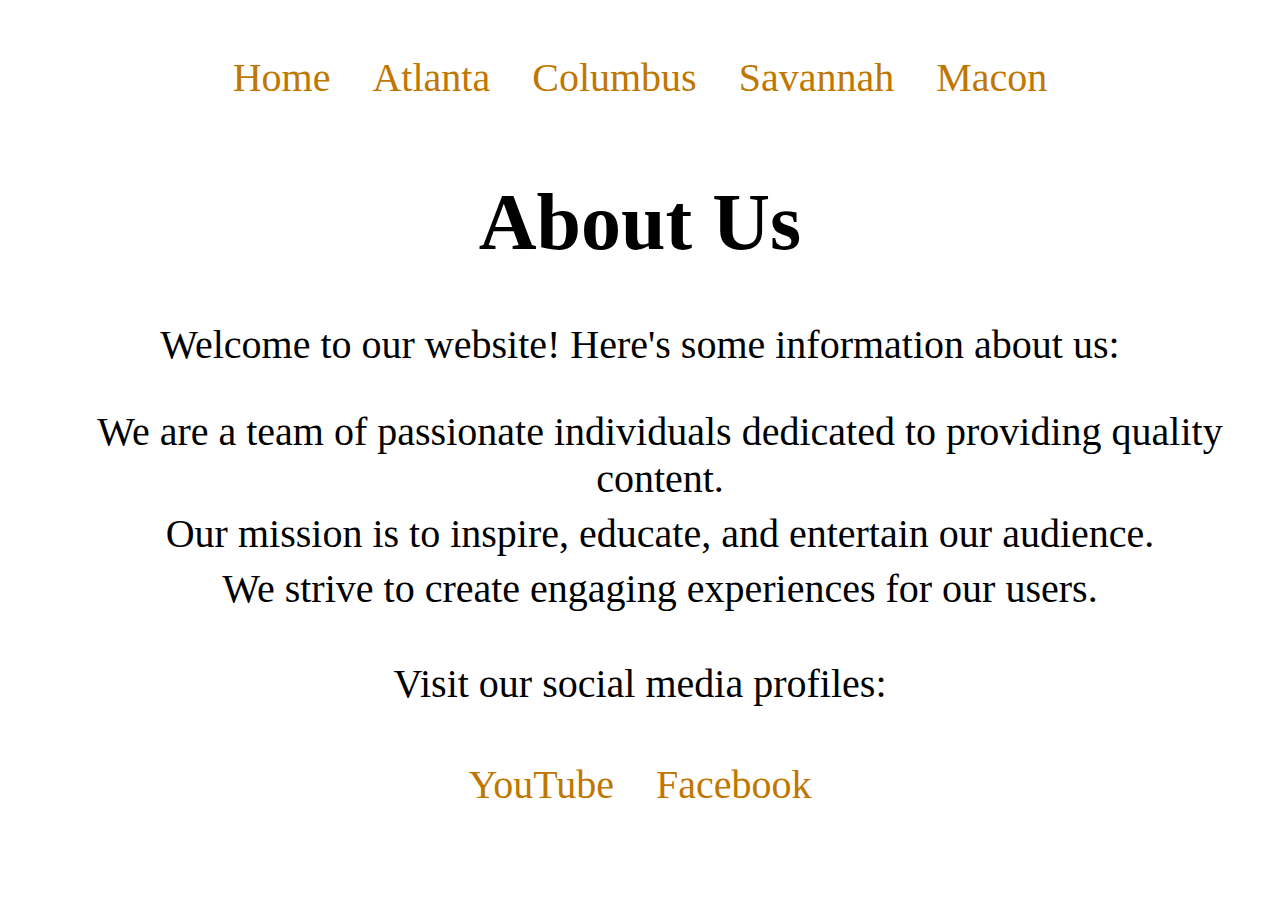
==== about.html @ b967ab4f "Add files via upload" ====
<!DOCTYPE html>
<html lang="en">
<head>
  <meta charset="UTF-8">
  <meta name="viewport" content="width=device-width, initial-scale=1.0">
  <title>About Us</title>
  <link rel="stylesheet" type="text/css" href="styles.css">
</head>
<body>

    <nav>
        <ul>
          <li><a href="index.html">Home</a></li>
          <li><a href="atlanta.html">Atlanta</a></li>
          <li><a href="columbus.html">Columbus</a></li>
          <li><a href="savannah.html">Savannah</a></li>
          <li><a href="macon.html">Macon</a></li>
        </ul>
      </nav>

<h1>About Us</h1>

<p>Welcome to our website! Here's some information about us:</p>

<ol>
  <li>We are a team of passionate individuals dedicated to providing quality content.</li>
  <li>Our mission is to inspire, educate, and entertain our audience.</li>
  <li>We strive to create engaging experiences for our users.</li>
</ol>

<p>Visit our social media profiles:</p>

<ul>
  <li><a href="https://www.youtube.com/" target="_blank">YouTube</a></li>
  <li><a href="https://www.facebook.com/" target="_blank">Facebook</a></li>
</ul>

</body>
</html>
---- styles.css ----
body {
    font-family: Sedan, lora, PT Cambria, Cochin, Georgia, Times, 'Times New Roman', serif;
    background-color: #ffffff;
    margin: 0;
    padding: 0;
  }

  *{
    text-align: center
  }
  
  header {
    background-color: #090805;
    color: #1e1502;
    text-align: center;
    padding: 1rem 0;
  }
  
  section {
    padding: 1rem;
  }
  
  aside {
    background-color: #fff;
    padding: 1rem;
    margin: 1rem;
    text-align: right;
  }
  
  h2 {
    margin-bottom: 0.5rem;
  }
  
  ul {
    list-style: none;
    padding: 0;
  }
  
  li {
    display: inline-block;
    margin-bottom: 0.5rem;
  }

  /* Style for the rounded box */
.rounded-box {
    border-radius: 80px; /* Adjust the value to change the roundness */
    padding: 20px;
    background-color: #f9dd9c; 
  }
  
  /* Style for the heading */
  .rounded-box h1 {
    color: #3366ff; /* Change the color as desired */
  }
  
  /* Style for the paragraph */
  .rounded-box p {
    color: #fff178; 
    font-size: 18px;
  }

  .rounded-box {
    background-color: rgba(243, 169, 51, 0.5); /* Adjust the alpha value (0.5 in this example) to control transparency */
    border-radius: 80px; /* Add rounded corners */
    padding: 20px; /* Add padding for content inside the box */
  
  }
  


  li a {
    display: block;
    color: rgb(191, 119, 2);
    text-align: center;
    padding: 14px 16px;
    text-decoration: none;
  }

  li a:hover {
    background-color: #0f1137f1;
  }

  #navlist {
    position: fixed;
    bottom: 6;
    width: 100%;
    padding: 10px 0;
    text-align: center;
  }
  
 
  
  #navlist li {
    display: inline-block; /* Display list items horizontally inline */
    margin: 0 5px; /* Add margin between navigation items */
}

  .navigation-container {
    text-align: center;
    position: absolute;
    bottom: -40px;
    left: 1%;
  }
  
  #navlist li, #navlist a {
    height: 48px; /* Set the height of list items */
    display: inline-block;
  }



  
  .bg-prev_icon {
    width: 48px; height: 48px;
    background: url('css_sprites.png') -10px -10px;
}

.bg-home_icon {
  width: 48px; height: 48px;
  background: url('css_sprites.png') -78px -10px;
}

.bg-next_icon {
  width: 48px; height: 48px;
  background: url('css_sprites.png') -146px -10px;
}

 
 .bg-home_icon a:hover {
    background: url('css_sprites_hover.png') -25px -45px;
  }
  
 .bg-prev_icon a:hover {
    background: url('css_sprites_hover.png') -47px -45px;
  }
  
 .bg-next_icon a:hover {
    background: url('css_sprites_hover.png') -91px -45px;
  }


  .navlist li a:hover {
    background-color: #ddd;
    color: #000;
  }


  .footer {
    position: fixed;
    left: 0;
    bottom: -5px;
    width: 100%;
    color: rgb(7, 7, 7);
    text-align: center;
    font-size: medium;
  }


  /* For computers */
@media screen and (min-width: 1200px) {
  /* Font sizes */
  body {
    font-size: 40px;
  }
  .rounded-box p{
    font-size: 20px;
  }
  /* Icon sizes */
  .icon {
    width: 50px;
    height: 50px;
  }
}

/* For laptops */
@media screen and (max-width: 1199px) and (min-width: 992px) {
  /* Font sizes */
  body {
    font-size: 30px;
  }
  .rounded-box p{
    font-size: 20px;
  }
  #navlist li, #navlist a {
   
    display: inline-block;
  }
  .navigation-container {
    text-align: center;
    position: absolute;
    bottom: 25px;
    left: 1%;
  }
  /* Icon sizes */
  .icon {
    width: 40px;
    height: 40px;
  }
}

/* For tablets */
@media screen and (max-width: 991px) and (min-width: 768px) {
  /* Font sizes */
  body {
    font-size: 25px;
  }
  .rounded-box p{
    font-size: 18px;
  }
  #navlist li, #navlist a {
   
    display: inline-block;
  }
  .navigation-container {
    text-align: center;
    position: absolute;
    bottom: -10px;
    left: 1%;
  }
  /* Icon sizes */
  .icon {
    width: 30px;
    height: 30px;
  }
}

/* For phones */
@media screen and (max-width: 767px) {
  /* Font sizes */
  body {
    font-size: 22px;
  }
  .rounded-box p{
    font-size: 15px;
  }
  #navlist li, #navlist a {
   
    display: inline-block;
  }
  .navigation-container {
    text-align: center;
    position: absolute;
    bottom: 4px;
    left: 1%;
  }
  /* Icon sizes */
  .icon {
    text-align: center;
    width: 25px;
    height: 20px;
  }
}


/* Style the form container */
form {
  width: 80%;
  margin: auto;
  padding: 20px;
  border: 1px solid #dfdf04;
  border-radius: 5px;
}

/* Style form labels */
label {
  display: block;
  margin-bottom: 5px;
}

/* Style text inputs and textareas */
input[type="text"],
input[type="email"],
textarea {
  width: 100%;
  padding: 10px;
  margin-bottom: 10px;
  border: 1px solid #ccc;
  border-radius: 5px;
}

/* Style submit button */
input[type="button"] {
  background-color: #f9dd9c;
  color: white;
  padding: 10px 20px;
  border: none;
  border-radius: 5px;
  cursor: pointer;
}

input[type="button"]:hover {
  background-color: #8a7f0a;
}
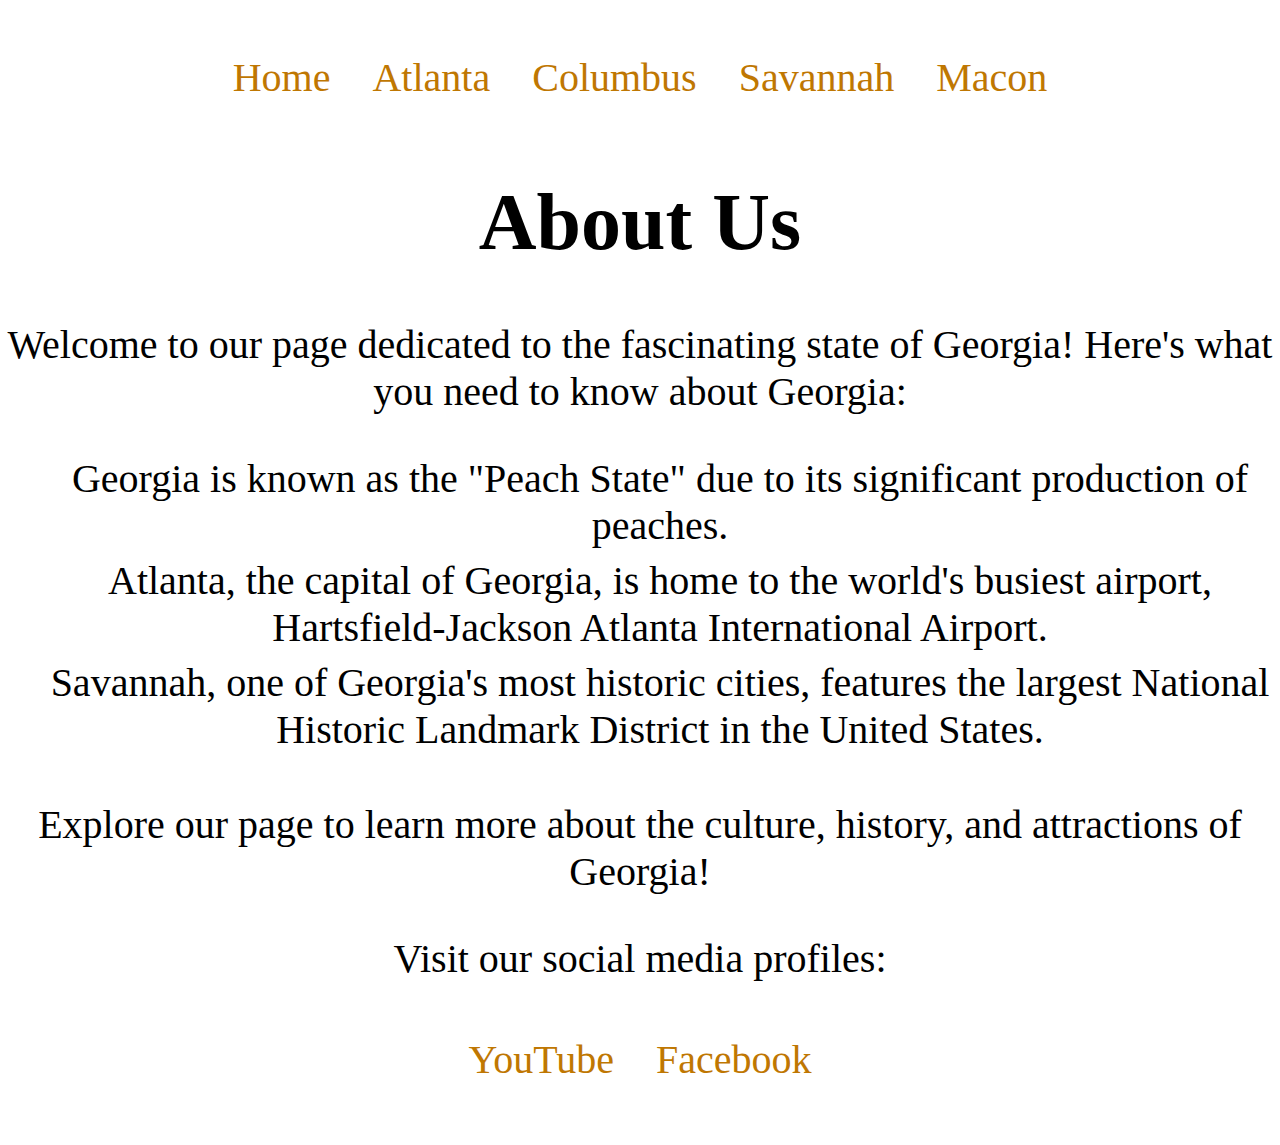
==== commit c32a755e: "Update about.html" ====
--- a/about.html
+++ b/about.html
@@ -20,13 +20,16 @@
 
 <h1>About Us</h1>
 
-<p>Welcome to our website! Here's some information about us:</p>
+<p>Welcome to our page dedicated to the fascinating state of Georgia! Here's what you need to know about Georgia:</p>
 
 <ol>
-  <li>We are a team of passionate individuals dedicated to providing quality content.</li>
-  <li>Our mission is to inspire, educate, and entertain our audience.</li>
-  <li>We strive to create engaging experiences for our users.</li>
+  <li>Georgia is known as the "Peach State" due to its significant production of peaches.</li>
+  <li>Atlanta, the capital of Georgia, is home to the world's busiest airport, Hartsfield-Jackson Atlanta International Airport.</li>
+  <li>Savannah, one of Georgia's most historic cities, features the largest National Historic Landmark District in the United States.</li>
 </ol>
+
+<p>Explore our page to learn more about the culture, history, and attractions of Georgia!</p>
+
 
 <p>Visit our social media profiles:</p>
 
--- a/styles.css
+++ b/styles.css
@@ -6,7 +6,7 @@
   }
 
   *{
-    text-align: center
+    text-align: center;
   }
   
   header {
@@ -17,19 +17,62 @@
   }
   
   section {
-    padding: 1rem;
+  
+      width: 60%;
+      float: left;
+      padding: 20px;
+      box-sizing: border-box;
+      text-align: center;
+      height:600px;
+      overflow-y: auto;
+  }
+   
   }
   
   aside {
     background-color: #fff;
-    padding: 1rem;
-    margin: 1rem;
-    text-align: right;
+    padding: 0.5rem;
+    margin: 0.5rem;
+    width: 40%;
+    float: left;
+    padding: 20px;
+    box-sizing: border-box;
+    text-align: center;
+    height: 400px;
+    overflow-y: auto;
+    
+  }
+
+  aside {
+    display: block;
+    unicode-bidi: isolate;
+}
+
+  .asideparagraph {
+    font-size: large;
   }
   
   h2 {
     margin-bottom: 0.5rem;
   }
+
+  #table {
+    position: relative;
+    top: 20px;
+    text-align: left;
+    
+   
+}
+
+table {
+    display: table;
+    border-collapse: separate;
+    box-sizing: border-box;
+    text-indent: initial;
+    unicode-bidi: isolate;
+    border-spacing: 2px;
+    border-color: gray;
+}
   
   ul {
     list-style: none;
@@ -165,6 +208,16 @@
   .rounded-box p{
     font-size: 20px;
   }
+    #navlist li, #navlist a {
+   
+    display: inline-block;
+  }
+  .navigation-container {
+    text-align: center;
+    position: fixed;
+    bottom: 125px;
+    left: 1%;
+  }
   /* Icon sizes */
   .icon {
     width: 50px;
@@ -187,8 +240,8 @@
   }
   .navigation-container {
     text-align: center;
-    position: absolute;
-    bottom: 25px;
+    position: fixed;
+    bottom: 120px;
     left: 1%;
   }
   /* Icon sizes */
@@ -213,8 +266,8 @@
   }
   .navigation-container {
     text-align: center;
-    position: absolute;
-    bottom: -10px;
+    position: fixed;
+    bottom: 110px;
     left: 1%;
   }
   /* Icon sizes */
@@ -239,8 +292,8 @@
   }
   .navigation-container {
     text-align: center;
-    position: absolute;
-    bottom: 4px;
+    position: fixed;
+    bottom: 108px;
     left: 1%;
   }
   /* Icon sizes */
@@ -291,3 +344,6 @@
 input[type="button"]:hover {
   background-color: #8a7f0a;
 }
+
+
+
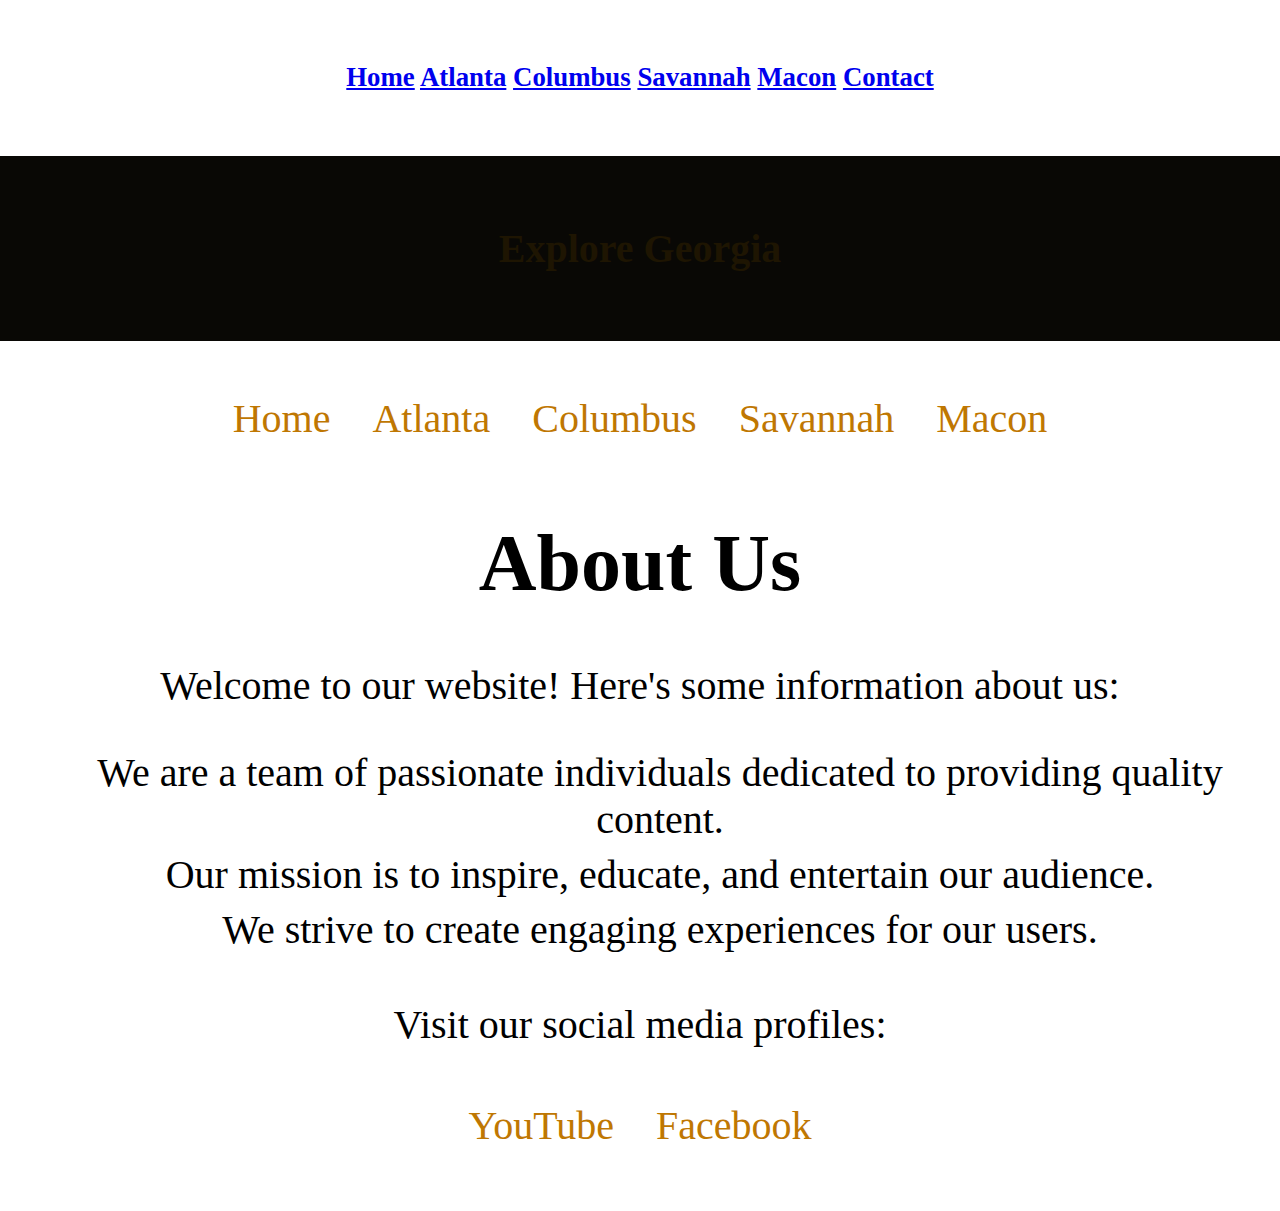
==== commit 44770079: "Update about.html" ====
--- a/about.html
+++ b/about.html
@@ -1,12 +1,43 @@
 <!DOCTYPE html>
 <html lang="en">
 <head>
+
+    <h6>
+        <div class="container" onclick="myFunction(this)">
+            <div class="bar1"></div>
+            <div class="bar2"></div>
+            <div class="bar3"></div>
+    
+            <div id="myDropdown" class="dropdown-content">
+                <a href="index.html">Home</a>
+                <a href="atlanta.html">Atlanta</a>
+                <a href="columbus.html">Columbus</a>
+                <a href="savannah.html">Savannah</a>
+                <a href="macon.html">Macon</a>
+                <a href="contact.html">Contact</a>
+            </div>
+        </div>
+    </h6>
+    
+    <script>
+      function myFunction(x) {
+          x.classList.toggle("change");
+    
+          var dropdown = document.getElementById('myDropdown');
+          dropdown.style.display = dropdown.style.display === 'block' ? 'none' : 'block';
+      }
+    </script>
+
   <meta charset="UTF-8">
   <meta name="viewport" content="width=device-width, initial-scale=1.0">
   <title>About Us</title>
   <link rel="stylesheet" type="text/css" href="styles.css">
 </head>
 <body>
+
+    <header>
+        <h4>Explore Georgia</h4>
+    </header>
 
     <nav>
         <ul>
@@ -20,16 +51,13 @@
 
 <h1>About Us</h1>
 
-<p>Welcome to our page dedicated to the fascinating state of Georgia! Here's what you need to know about Georgia:</p>
+<p>Welcome to our website! Here's some information about us:</p>
 
 <ol>
-  <li>Georgia is known as the "Peach State" due to its significant production of peaches.</li>
-  <li>Atlanta, the capital of Georgia, is home to the world's busiest airport, Hartsfield-Jackson Atlanta International Airport.</li>
-  <li>Savannah, one of Georgia's most historic cities, features the largest National Historic Landmark District in the United States.</li>
+  <li>We are a team of passionate individuals dedicated to providing quality content.</li>
+  <li>Our mission is to inspire, educate, and entertain our audience.</li>
+  <li>We strive to create engaging experiences for our users.</li>
 </ol>
-
-<p>Explore our page to learn more about the culture, history, and attractions of Georgia!</p>
-
 
 <p>Visit our social media profiles:</p>
 
--- a/styles.css
+++ b/styles.css
@@ -86,14 +86,14 @@
 
   /* Style for the rounded box */
 .rounded-box {
-    border-radius: 80px; /* Adjust the value to change the roundness */
+    border-radius: 80px; 
     padding: 20px;
     background-color: #f9dd9c; 
   }
   
   /* Style for the heading */
   .rounded-box h1 {
-    color: #3366ff; /* Change the color as desired */
+    color: #3366ff; 
   }
   
   /* Style for the paragraph */
@@ -103,9 +103,9 @@
   }
 
   .rounded-box {
-    background-color: rgba(243, 169, 51, 0.5); /* Adjust the alpha value (0.5 in this example) to control transparency */
-    border-radius: 80px; /* Add rounded corners */
-    padding: 20px; /* Add padding for content inside the box */
+    background-color: rgba(243, 169, 51, 0.5); 
+    border-radius: 80px;
+    padding: 20px; 
   
   }
   
@@ -134,8 +134,8 @@
  
   
   #navlist li {
-    display: inline-block; /* Display list items horizontally inline */
-    margin: 0 5px; /* Add margin between navigation items */
+    display: inline-block; 
+    margin: 0 5px; 
 }
 
   .navigation-container {
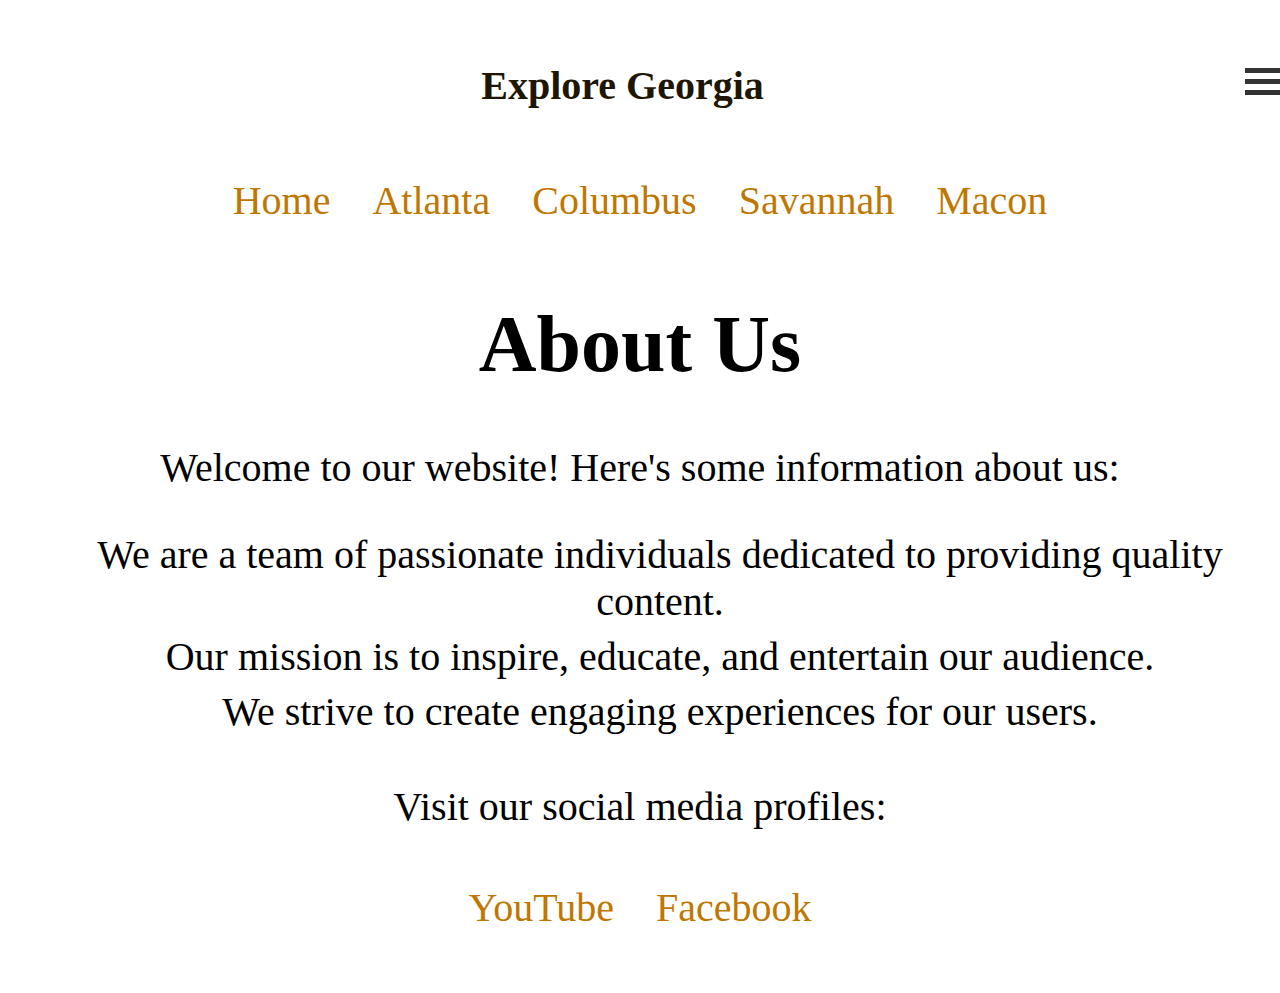
==== commit a76a3801: "Update about.html" ====
--- a/about.html
+++ b/about.html
@@ -3,7 +3,7 @@
 <head>
 
     <h6>
-        <div class="container" onclick="myFunction(this)">
+        <nav class="container" onclick="myFunction(this)">
             <div class="bar1"></div>
             <div class="bar2"></div>
             <div class="bar3"></div>
@@ -16,7 +16,7 @@
                 <a href="macon.html">Macon</a>
                 <a href="contact.html">Contact</a>
             </div>
-        </div>
+          </nav>
     </h6>
     
     <script>
--- a/styles.css
+++ b/styles.css
@@ -9,12 +9,12 @@
     text-align: center;
   }
   
-  header {
-    background-color: #090805;
+   header {
+    background-color: #ffffff;
     color: #1e1502;
-    text-align: center;
-    padding: 1rem 0;
-  }
+    text-align: left;
+   }
+  
   
   section {
   
@@ -345,5 +345,108 @@
   background-color: #8a7f0a;
 }
 
-
-
+.bar1, .bar2, .bar3 {
+  width: 35px;
+  height: 5px;
+  background-color: #333;
+  margin: 6px 0;
+  transition: 0.4s;
+}
+
+/* Rotate first bar */
+.change .bar1 {
+  -webkit-transform: rotate(-45deg) translate(-9px, 6px);
+  transform: rotate(-45deg) translate(-9px, 6px);
+}
+
+/* Fade out the second bar */
+.change .bar2 {
+  opacity: 0;
+}
+
+/* Rotate last bar */
+.change .bar3 {
+  -webkit-transform: rotate(45deg) translate(-8px, -8px);
+  transform: rotate(45deg) translate(-8px, -8px);
+}
+
+.dropdown-content {
+  display: none;
+}
+
+
+.container {
+  position: relative;
+  display: inline-block;
+  cursor: pointer;
+  float: right; /* Move the container to the upper right corner */
+}
+
+.dropdown-content {
+  display: none;
+  position: absolute; /* Position the dropdown content */
+  top: 100%; /* Align the dropdown content below the container */
+  right: 0; /* Align the dropdown content to the right */
+  background-color: #f9f9f9;
+  min-width: 10px;
+  box-shadow: 0 8px 16px 0 rgba(0,0,0,0.2);
+  z-index: 1;
+}
+
+.dropdown-content a {
+  color: black;
+  padding: 12px 16px;
+  text-decoration: none;
+  display: block;
+}
+
+.dropdown-content a:hover {
+  background-color: #ddd;
+}
+
+.container.change .dropdown-content {
+  display: block; /* Show the dropdown content when container is clicked */
+}
+
+
+.container {
+  position: relative;
+}
+
+.dropdown-container {
+  position: absolute;
+  top: 20px;
+  right: 20px;
+  z-index: 2;
+}
+
+.dropdown-content {
+  display: none;
+  position: absolute;
+  top: 100%;
+  right: 0;
+  background-color: #f9f9f9;
+  min-width: 160px;
+  box-shadow: 0 8px 16px 0 rgba(0,0,0,0.2);
+  z-index: 1;
+}
+
+.dropdown-content a {
+  color: black;
+  padding: 12px 16px;
+  text-decoration: none;
+  display: block;
+}
+
+.dropdown-content a:hover {
+  background-color: #ddd;
+}
+
+.container.change .dropdown-content {
+  display: block;
+}
+
+.image-container {
+  position: relative;
+  top: 100;
+}
